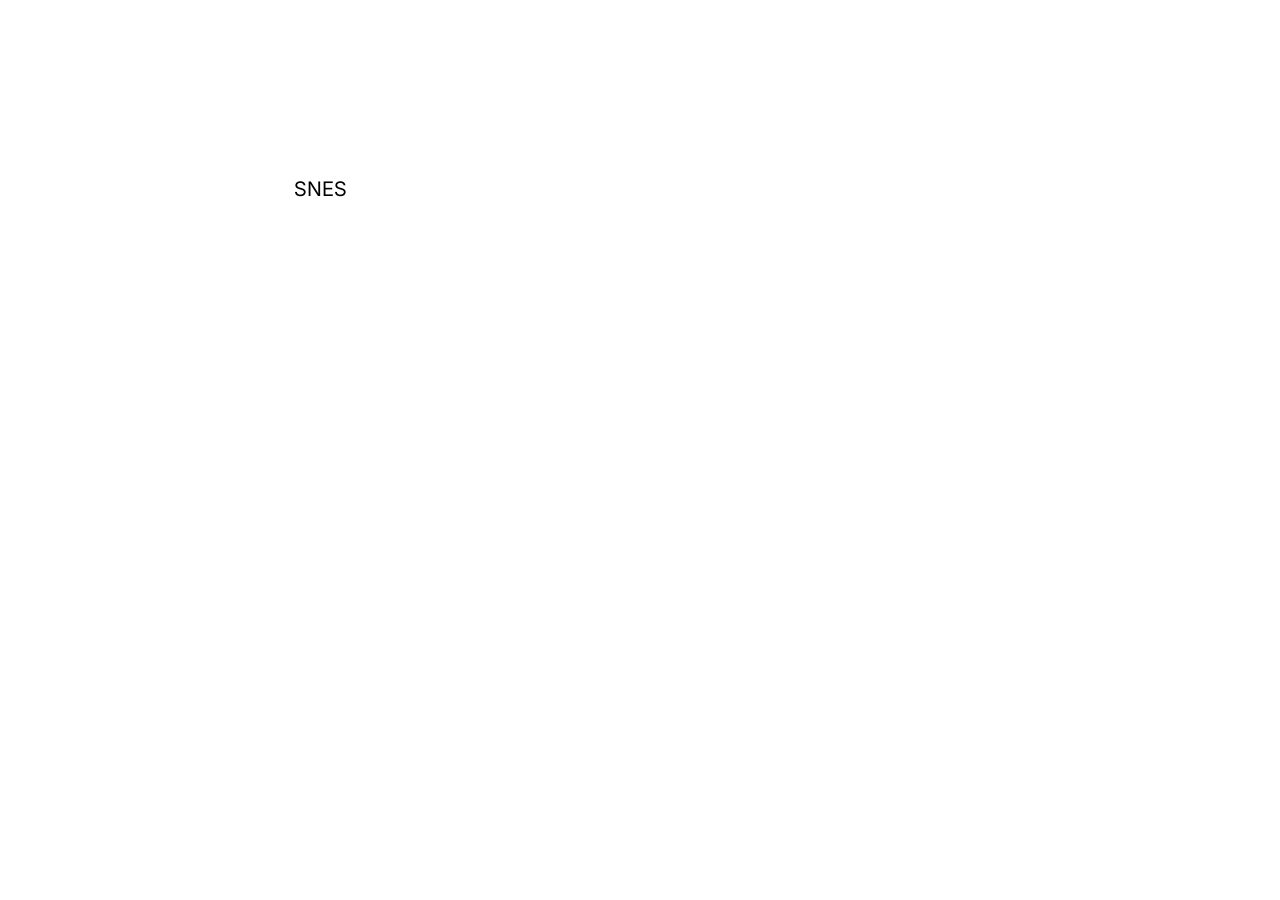
==== index.html @ 3c0ee764 "Commit from TeleportHQ" ====
<!DOCTYPE html>
<html lang="en">
  <head>
    <title>RetroAge</title>
    <meta property="og:title" content="RetroAge" />
    <meta name="viewport" content="width=device-width, initial-scale=1.0" />
    <meta charset="utf-8" />
    <meta property="twitter:card" content="summary_large_image" />

    <style data-tag="reset-style-sheet">
      html {  line-height: 1.15;}body {  margin: 0;}* {  box-sizing: border-box;  border-width: 0;  border-style: solid;}p,li,ul,pre,div,h1,h2,h3,h4,h5,h6,figure,blockquote,figcaption {  margin: 0;  padding: 0;}button {  background-color: transparent;}button,input,optgroup,select,textarea {  font-family: inherit;  font-size: 100%;  line-height: 1.15;  margin: 0;}button,select {  text-transform: none;}button,[type="button"],[type="reset"],[type="submit"] {  -webkit-appearance: button;}button::-moz-focus-inner,[type="button"]::-moz-focus-inner,[type="reset"]::-moz-focus-inner,[type="submit"]::-moz-focus-inner {  border-style: none;  padding: 0;}button:-moz-focus,[type="button"]:-moz-focus,[type="reset"]:-moz-focus,[type="submit"]:-moz-focus {  outline: 1px dotted ButtonText;}a {  color: inherit;  text-decoration: inherit;}input {  padding: 2px 4px;}img {  display: block;}html { scroll-behavior: smooth  }
    </style>
    <style data-tag="default-style-sheet">
      html {
        font-family: Inter;
        font-size: 16px;
      }

      body {
        font-weight: 400;
        font-style:normal;
        text-decoration: none;
        text-transform: none;
        letter-spacing: normal;
        line-height: 1.15;
        color: var(--dl-color-gray-black);
        background-color: var(--dl-color-gray-white);

      }
    </style>
    <link
      rel="stylesheet"
      href="https://fonts.googleapis.com/css2?family=Inter:wght@100;200;300;400;500;600;700;800;900&amp;display=swap"
      data-tag="font"
    />
  </head>
  <body>
    <link rel="stylesheet" href="./style.css" />
    <div>
      <link href="./index.css" rel="stylesheet" />

      <div class="index-container">
        <span class="index-text">RetroAge</span>
        <div class="index-sidebar">
          <a href="snes.html" class="index-navlink">SNES</a>
        </div>
      </div>
    </div>
  </body>
</html>
---- style.css ----
@font-face {
  font-family: "Daydream";
  font-style: normal;
  font-format: truetype;
  font-weight: 400;
  src: url("public/fonts/daydream.ttf") ;
}
:root {
  --dl-size-size-h: 1080;
  --dl-size-size-w: 1920;
  --dl-color-gray-500: #595959;
  --dl-color-gray-700: #999999;
  --dl-color-gray-900: #D9D9D9;
  --dl-size-size-large: 144px;
  --dl-size-size-small: 48px;
  --dl-color-danger-300: #A22020;
  --dl-color-danger-500: #BF2626;
  --dl-color-danger-700: #E14747;
  --dl-color-gray-black: #000000;
  --dl-color-gray-white: #FFFFFF;
  --dl-size-size-medium: 96px;
  --dl-size-size-xlarge: 192px;
  --dl-size-size-xsmall: 16px;
  --dl-space-space-unit: 16px;
  --dl-color-primary-100: #003EB3;
  --dl-color-primary-300: #0074F0;
  --dl-color-primary-500: #14A9FF;
  --dl-color-primary-700: #85DCFF;
  --dl-color-success-300: #199033;
  --dl-color-success-500: #32A94C;
  --dl-color-success-700: #4CC366;
  --dl-size-size-xxlarge: 288px;
  --dl-size-size-maxwidth: 1400px;
  --dl-radius-radius-round: 50%;
  --dl-space-space-halfunit: 8px;
  --dl-space-space-sixunits: 96px;
  --dl-space-space-twounits: 32px;
  --dl-radius-radius-radius2: 2px;
  --dl-radius-radius-radius4: 4px;
  --dl-radius-radius-radius8: 8px;
  --dl-space-space-fiveunits: 80px;
  --dl-space-space-fourunits: 64px;
  --dl-space-space-threeunits: 48px;
  --dl-space-space-oneandhalfunits: 24px;
}
.button {
  color: var(--dl-color-gray-black);
  display: inline-block;
  padding: 0.5rem 1rem;
  border-color: var(--dl-color-gray-black);
  border-width: 1px;
  border-radius: 4px;
  background-color: var(--dl-color-gray-white);
}
.input {
  color: var(--dl-color-gray-black);
  cursor: auto;
  padding: 0.5rem 1rem;
  border-color: var(--dl-color-gray-black);
  border-width: 1px;
  border-radius: 4px;
  background-color: var(--dl-color-gray-white);
}
.textarea {
  color: var(--dl-color-gray-black);
  cursor: auto;
  padding: 0.5rem;
  border-color: var(--dl-color-gray-black);
  border-width: 1px;
  border-radius: 4px;
  background-color: var(--dl-color-gray-white);
}
.list {
  width: 100%;
  margin: 1em 0px 1em 0px;
  display: block;
  padding: 0px 0px 0px 1.5rem;
  list-style-type: none;
  list-style-position: outside;
}
.list-item {
  display: list-item;
}
.teleport-show {
  display: flex !important;
  transform: none !important;
}
.Content {
  font-size: 16px;
  font-family: Inter;
  font-weight: 400;
  line-height: 1.15;
  text-transform: none;
  text-decoration: none;
}
.Heading {
  font-size: 32px;
  font-family: Inter;
  font-weight: 700;
  line-height: 1.15;
  text-transform: none;
  text-decoration: none;
}
---- index.css ----
.index-container {
  width: 100%;
  display: flex;
  overflow: auto;
  min-height: 100vh;
  align-items: flex-end;
  flex-direction: column;
  background-size: cover;
  justify-content: center;
  background-image: url('https://img.freepik.com/free-vector/neon-grid-background_53876-91657.jpg?w=826&t=st=1697342676~exp=1697343276~hmac=46c0b78dbc04dca6c42536f46bdab4315b0a92fbe7cd861f172346736c8477c2');
}
.index-text {
  color: rgb(255, 255, 255);
  z-index: 100;
  font-size: 36px;
  align-self: flex-start;
  margin-top: 0px;
  text-align: left;
  font-family: "Daydream";
  margin-left: 160px;
  margin-right: 0px;
  border-radius: var(--dl-radius-radius-radius4);
  margin-bottom: 0px;
  text-transform: uppercase;
}
.index-sidebar {
  width: 621px;
  height: 666px;
  display: flex;
  padding: var(--dl-space-space-twounits);
  align-self: flex-start;
  margin-top: 10px;
  align-items: flex-start;
  margin-left: 10px;
  padding-top: 32px;
  border-color: #ffffff;
  border-width: 5px;
  margin-right: 10px;
  margin-bottom: 10px;
  flex-direction: column;
  background-size: cover;
  justify-content: flex-start;
  background-image: url('https://img.freepik.com/free-vector/colorful-memphis-pattern_1045-815.jpg?w=740&t=st=1697525377~exp=1697525977~hmac=fc8039c9e113566906f7da04c11bb45042a7f6f1beba6885e042dfadc38a463d');
}
.index-navlink {
  color: #000000;
  padding: 2px;
  font-size: 20px;
  align-self: center;
  text-align: center;
  border-color: #ffffff;
  border-style: solid;
  border-width: 1px;
  border-radius: var(--dl-radius-radius-radius8);
  margin-bottom: var(--dl-space-space-unit);
  text-decoration: none;
  background-color: #ffffff;
}
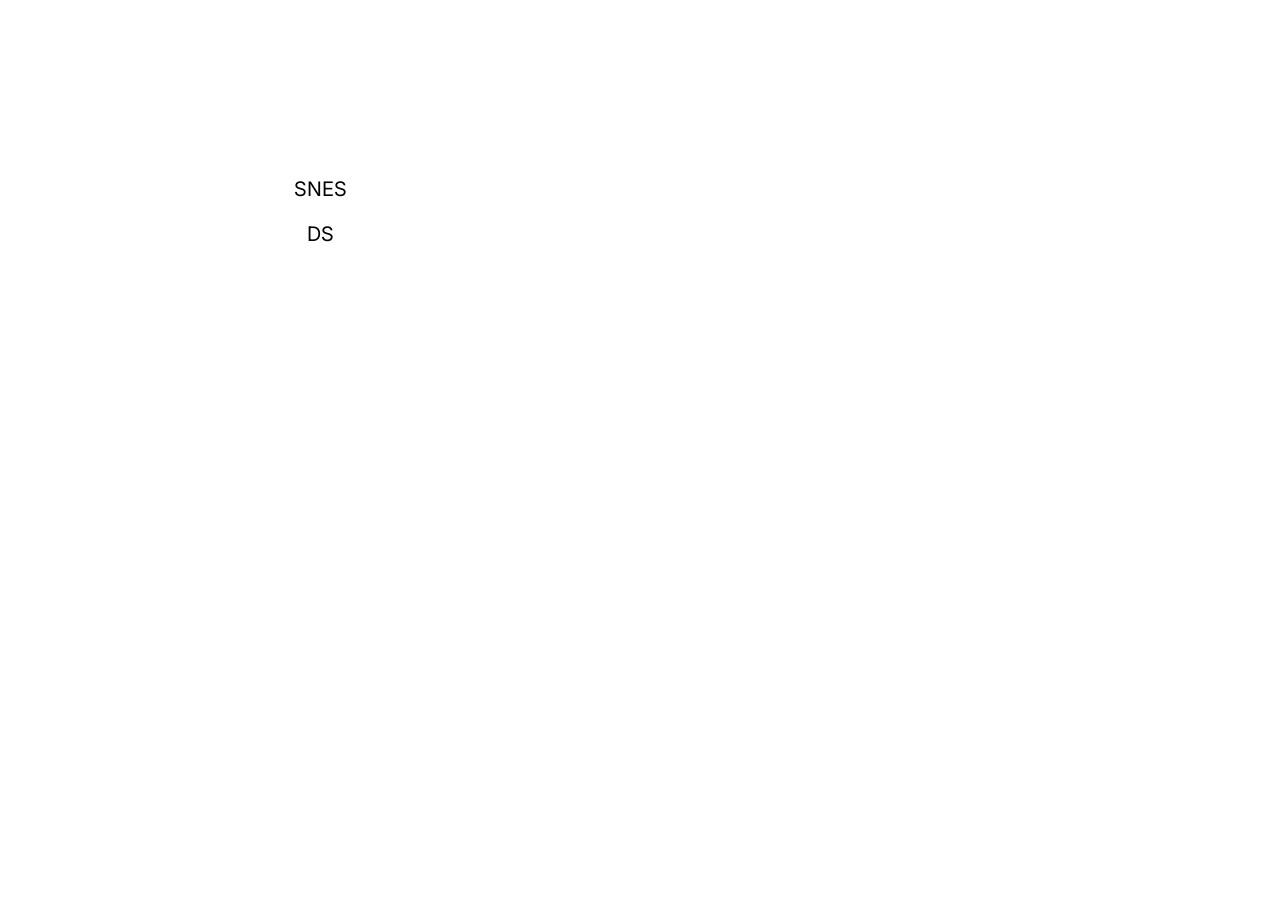
==== commit 4274dc3a: "idk idk" ====
--- a/index.html
+++ b/index.html
@@ -32,17 +32,18 @@
       rel="stylesheet"
       href="https://fonts.googleapis.com/css2?family=Inter:wght@100;200;300;400;500;600;700;800;900&amp;display=swap"
       data-tag="font"
-    />
+
   </head>
   <body>
     <link rel="stylesheet" href="./style.css" />
     <div>
       <link href="./index.css" rel="stylesheet" />
-
+      
       <div class="index-container">
         <span class="index-text">RetroAge</span>
         <div class="index-sidebar">
           <a href="snes.html" class="index-navlink">SNES</a>
+          <a href="DS.html" class="index-navlink">DS</a>
         </div>
       </div>
     </div>
